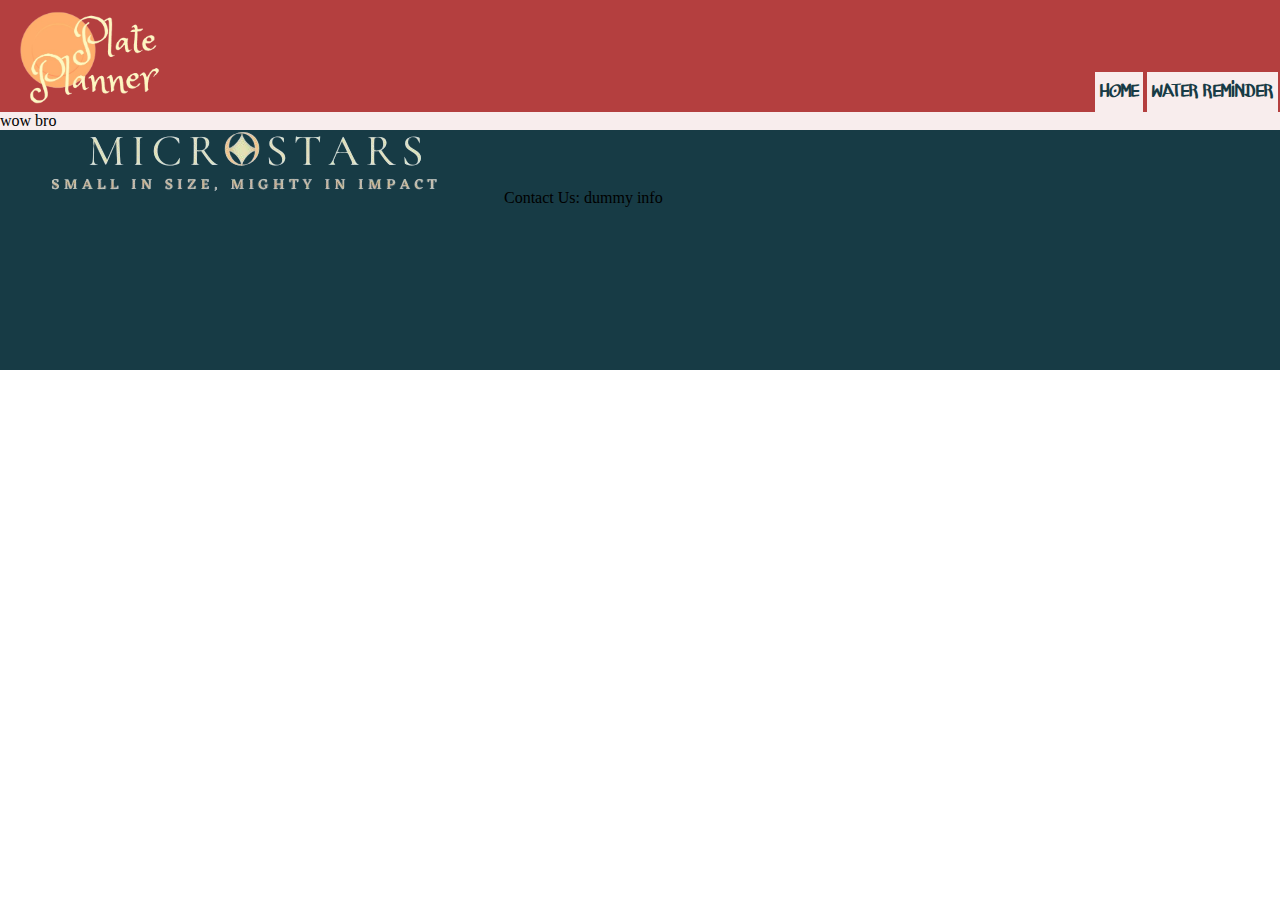
==== water reminder.html @ 9e385589 "javaScript" ====
<!DOCTYPE html>
<html lang="en">
<head>
    <meta charset="UTF-8">
    <meta name="viewport" content="width=device-width, initial-scale=1.0">
    <link rel="stylesheet" href="css/style.css">
    <link rel="icon" href="imgs/Plate Planner-modified.png" type="img/icon type">
    <title></title>
</head>
<body>
    <div id="killmepart2">
        <header>
            <img src="imgs/logo.png">
            <nav>
                <ul>
                    <li><a href="index.html">HOME</a></li>
                    <li><a href="">WATER REMINDER</a></li>
                </ul>
            </nav>
        </header>
        <section >
            <!--code here-->
            wow bro
        </section>
        <footer>
            <img src="imgs/team_logo.png" alt="MicroStars">
            Contact Us:
            dummy info
        </footer>
    </div>
</body>
</html>
---- css/style.css ----
@font-face {
    font-family: "maker";
    src: url(fonts/MARKER_CRE.ttf);
}

@font-face{
    font-family: "ara_hamah_homs";
    src: url(fonts/Ara\ Hamah\ Homs\ Regular.ttf)
}

body{
    margin: 0%;

}

section{
    background-color: #f8eded;
}

/**header*/
header{
    display: flex;
    flex-direction: row;
    justify-content: space-between;
    align-items: flex-end;
    background-color: #b43f3f;
    margin: 0%;
}

header img{
    width: 11em;
    padding: 0.5em;
}

nav ul{
    display: flex;
    align-content: end;
    margin-bottom: 0px;
}

nav li{
    display: inline;
    margin: 1em;
    background-color: #f8eded;
    margin-bottom: 0px;
    padding: 0.3em;
    margin-left: 2px;
    margin-right: 2px;
}

nav a{
    text-decoration: none;
    color:#173b45;
    
}

header img{
    object-fit: cover;
}

/**grid for everthing*/
#killmepart2{
    display: grid;
    grid-template-rows: 7em 1fr 15em;
}
#killme{
    display: grid;
    grid-template-rows: 7em 1fr auto auto 15em;
}
.griduwu{
    /**just kill mee*/
    display: grid;
    grid-template-columns: repeat(2,50%);
    grid-gap: 2em;
    padding: 50px;
    background-color: #f8eded;
}

section{
    background-color: #f8eded;
}

footer{
    background-color: #173b45;
}


/**recipe styling*/
.meal{
    border-right: 1px solid #ff8027;
}
select{
    display: flex;
    flex-direction: column;
    background-color: #f8f8f8;
    width: fit-content;
    flex: 1;
    align-items: stretch;
    border: 1px solid #ff8027;
    margin: 1em;
}
h1,
h2,
nav li{
    font-family: "maker";
    color: #ff8027;
    height: 30px;
}

p,
option,
#print{
    font-family: "ara_hamah_homs";
}

#button{
    background-color:#f8eded;
    display: flex;
    justify-content: center;
    text-align: center;
}

#print{
    font-size: 17px;
    display: flex;
    padding: 10px 15px 10px 15px;
    border-color: #173b45;
    color: #f8eded;
    background-color: #ff8027;
    text-decoration: none;
    display: inline-block;

}
.recipe_info{
    height: 15em;
    display: flex;
    flex: 1;
    flex-direction: column;
    background-color: #b5c3b8;
    width: fit-content;
}

.ex{
    width: auto;
}

#flexx{
    margin: 5em;
    display: flex;
    background-color: #b5c3b8;
    ;
}

#flexx,
.recipe_info,
.ex,
button,
select,
option{
    border-radius: 20px;
    padding: 1em;
}

select{
    width: 312px;
    overflow: hidden;
    padding-top: 0.5em;
    height: 250px;
    width: 320px
}

option{
    margin: 1em;
    border: 1px solid #cfc5b3;
    font-size: 15px;
}
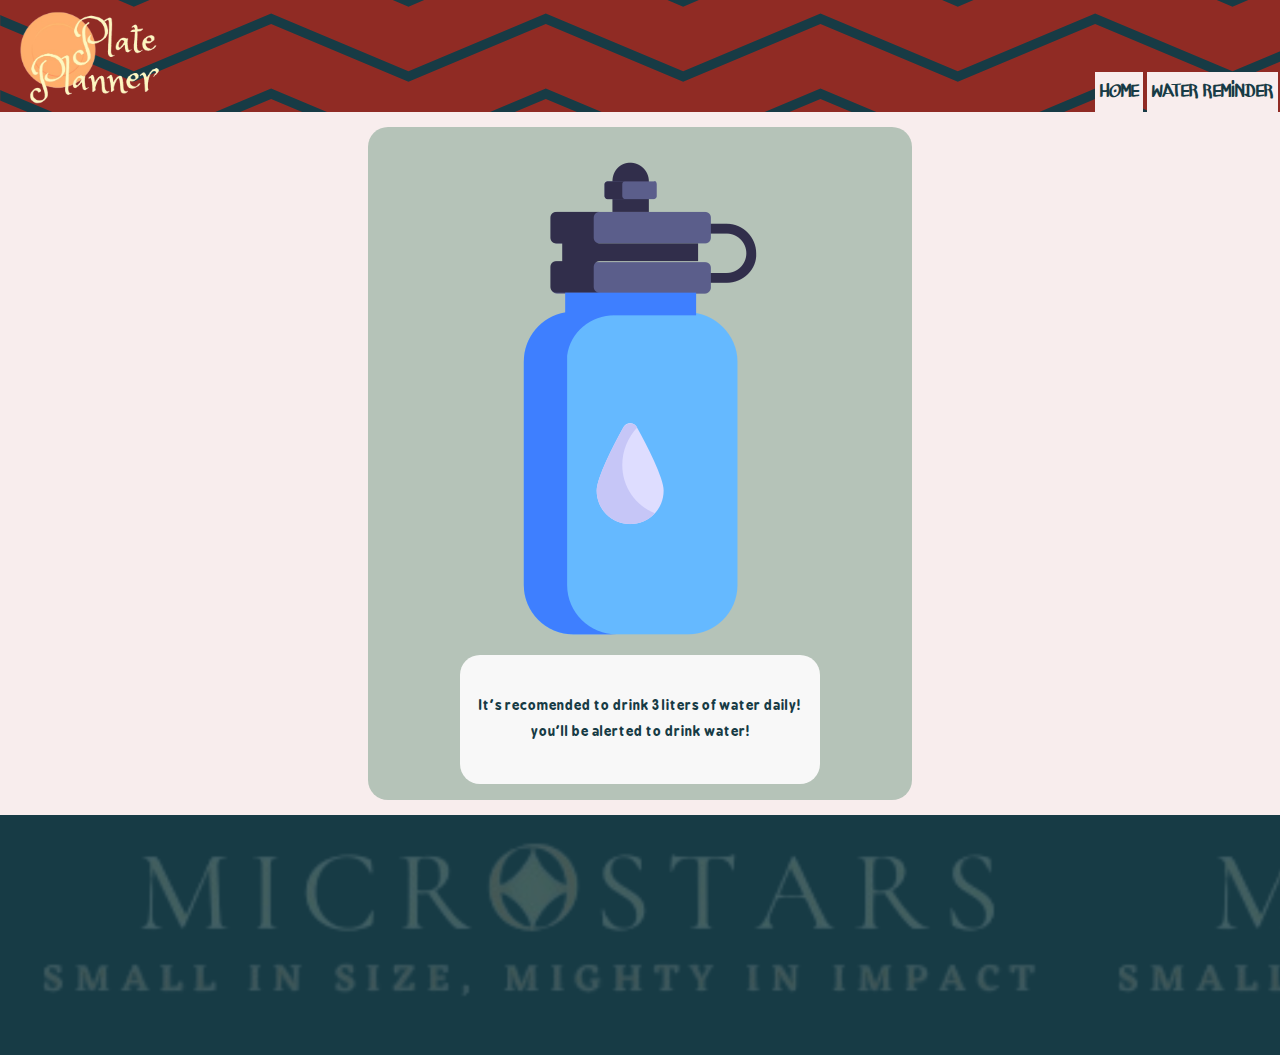
==== commit e25dee2e: "-m added drink water reminder" ====
--- a/water reminder.html
+++ b/water reminder.html
@@ -18,15 +18,42 @@
                 </ul>
             </nav>
         </header>
-        <section >
-            <!--code here-->
-            wow bro
+        <section class="water">
+            <img src="imgs/water-bottle.png" alt="water bottle">
+            <div id="massege">
+                <p>It's recomended to drink 3 liters of water daily!<br>
+                    you'll be alerted to drink water!
+                </p>
+            </div>
         </section>
         <footer>
-            <img src="imgs/team_logo.png" alt="MicroStars">
-            Contact Us:
-            dummy info
         </footer>
     </div>
+    <script>
+        function remindToDrinkWater() {
+            alert("It's time to drink water!");
+        }
+
+        function requestNotificationPermission() {
+        if (Notification.permission === "default") {
+            Notification.requestPermission();
+        }
+        }
+
+        function notifyUser() {
+        if (Notification.permission === "granted") {
+            new Notification("Reminder", { body: "It's time to drink water!" });
+        }
+        }
+
+        function alertMassge() {
+            massege = document.getElementById("massege");
+            massege.innerHTML="<h2>! ! ! IT'S TIME TO DRINK WATER! ! !</h2>"
+        }
+        requestNotificationPermission();
+        setInterval(notifyUser, 3600000); // 1 hour
+        setInterval(remindToDrinkWater, 3600000); // 1 hour
+        setInterval(alertMassge, 3600000); // 1 hour
+    </script>
 </body>
 </html>--- a/css/style.css
+++ b/css/style.css
@@ -10,7 +10,7 @@
 
 body{
     margin: 0%;
-
+    background-color: #f8eded;
 }
 
 section{
@@ -24,12 +24,14 @@
     justify-content: space-between;
     align-items: flex-end;
     background-color: #b43f3f;
+    background-image: url("../imgs/Contact.png");
     margin: 0%;
 }
 
 header img{
     width: 11em;
     padding: 0.5em;
+    object-fit: cover;
 }
 
 nav ul{
@@ -54,9 +56,6 @@
     
 }
 
-header img{
-    object-fit: cover;
-}
 
 /**grid for everthing*/
 #killmepart2{
@@ -82,6 +81,10 @@
 
 footer{
     background-color: #173b45;
+    background-image: url(../imgs/palet\ of\ death.png);
+    background-size:contain;
+    text-align: center;
+    color: #f8eded;
 }
 
 
@@ -109,7 +112,8 @@
 
 p,
 option,
-#print{
+#print,
+.recipe_info{
     font-family: "ara_hamah_homs";
 }
 
@@ -132,12 +136,17 @@
 
 }
 .recipe_info{
-    height: 15em;
+    height: 228.400px;
+    width: 291.733px;
     display: flex;
     flex: 1;
     flex-direction: column;
     background-color: #b5c3b8;
-    width: fit-content;
+}
+
+.recipe_info h3{
+    background-color:#f8eded;
+    margin-bottom: 0%;
 }
 
 .ex{
@@ -156,7 +165,10 @@
 .ex,
 button,
 select,
-option{
+option,
+.recipe_info h3,
+.water,
+#massege{
     border-radius: 20px;
     padding: 1em;
 }
@@ -176,3 +188,50 @@
 }
 
 
+@media print{
+    body{
+        visibility: hidden;
+    }
+    #printedPart{
+        visibility: visible;
+        overflow:visible;
+        position:absolute !important;
+        top:0;
+        left:0
+    }
+    .add{
+        visibility: hidden;
+    }
+
+    h1,
+    h2{
+    font-family: "ara_hamah_homs";
+    color: #ff8027;
+    height: 30px;
+    }
+
+    .recipe{
+        position:absolute;
+        overflow:visible;
+        top:0;
+        left:0;
+    }
+}
+
+.water{
+    margin: 15px;
+    display: flex;
+    flex-direction: column;
+    align-items: center;
+    margin-left: auto;
+    margin-right: auto;
+    background-color:#b5c3b8;
+    width: fit-content;
+}
+
+#massege{
+    background-color: #f8f8f8;
+    text-align: center;
+    font-size: larger;
+    color: #173b45;
+}